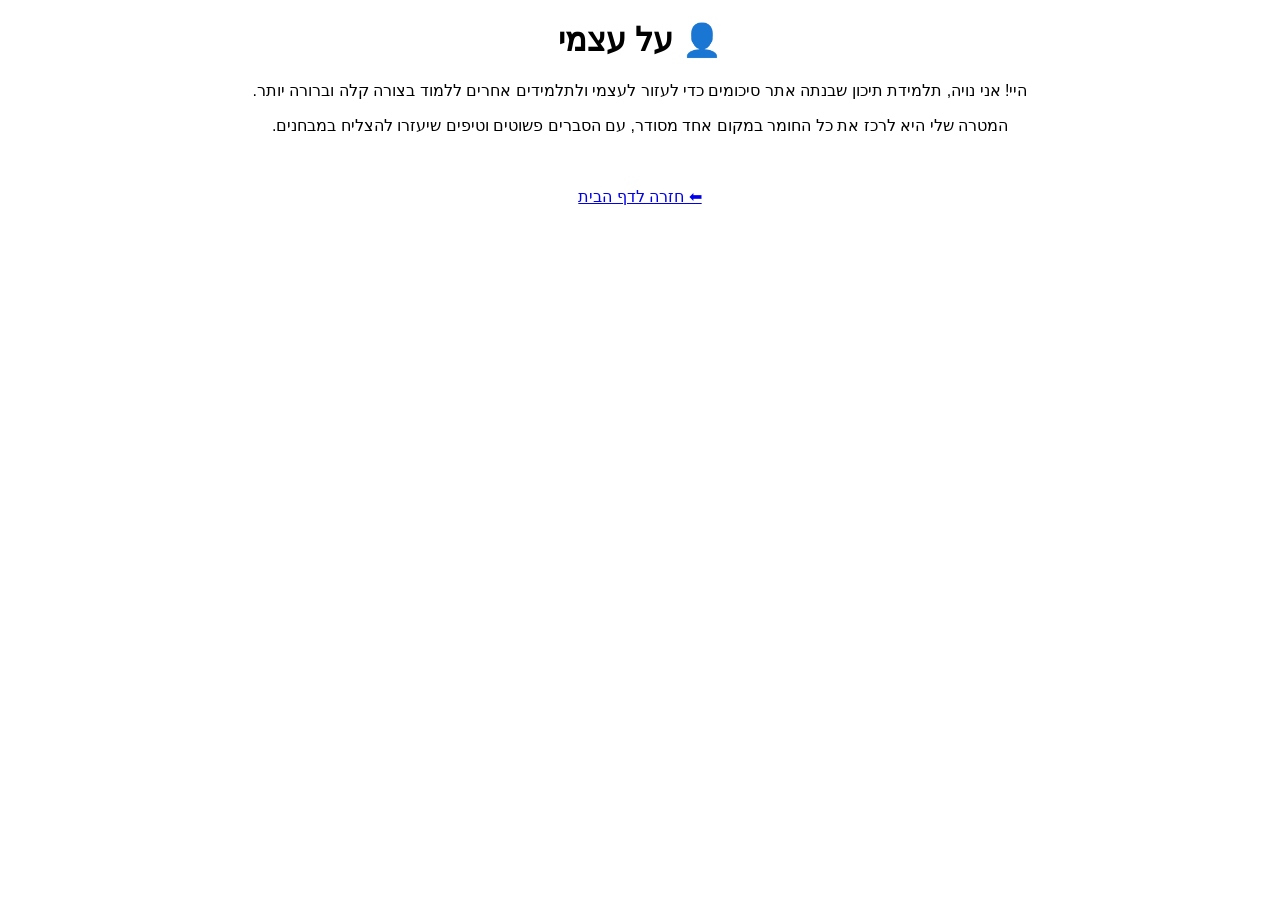
==== about.html @ 0f9f81ba "first version of my website" ====
<!DOCTYPE html>
<html lang="he">
<head>
  <meta charset="UTF-8">
  <title>על עצמי</title>
</head>

<body style="font-family: Arial; direction: rtl; text-align: center;">

  <h1>👤 על עצמי</h1>

  <p>
    היי! אני נויה, תלמידת תיכון שבנתה אתר סיכומים כדי לעזור לעצמי ולתלמידים אחרים ללמוד בצורה קלה וברורה יותר.
  </p>

  <p>
    המטרה שלי היא לרכז את כל החומר במקום אחד מסודר, עם הסברים פשוטים וטיפים שיעזרו להצליח במבחנים.
  </p>

  <br><br>
  <a href="index.html">⬅ חזרה לדף הבית</a>

</body>
</html>
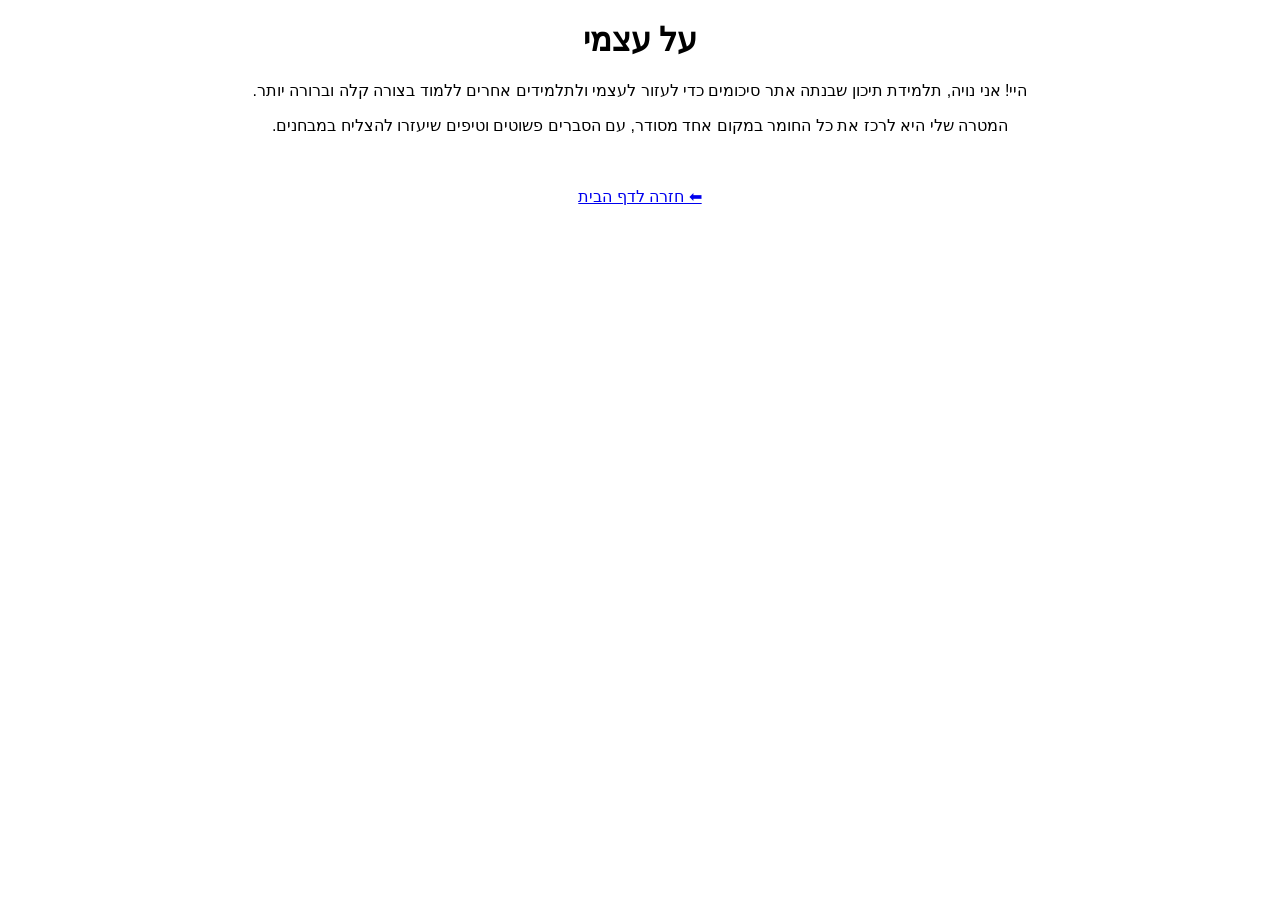
==== commit 161ef804: "update" ====
--- a/about.html
+++ b/about.html
@@ -7,7 +7,7 @@
 
 <body style="font-family: Arial; direction: rtl; text-align: center;">
 
-  <h1>👤 על עצמי</h1>
+  <h1> על עצמי</h1>
 
   <p>
     היי! אני נויה, תלמידת תיכון שבנתה אתר סיכומים כדי לעזור לעצמי ולתלמידים אחרים ללמוד בצורה קלה וברורה יותר.
